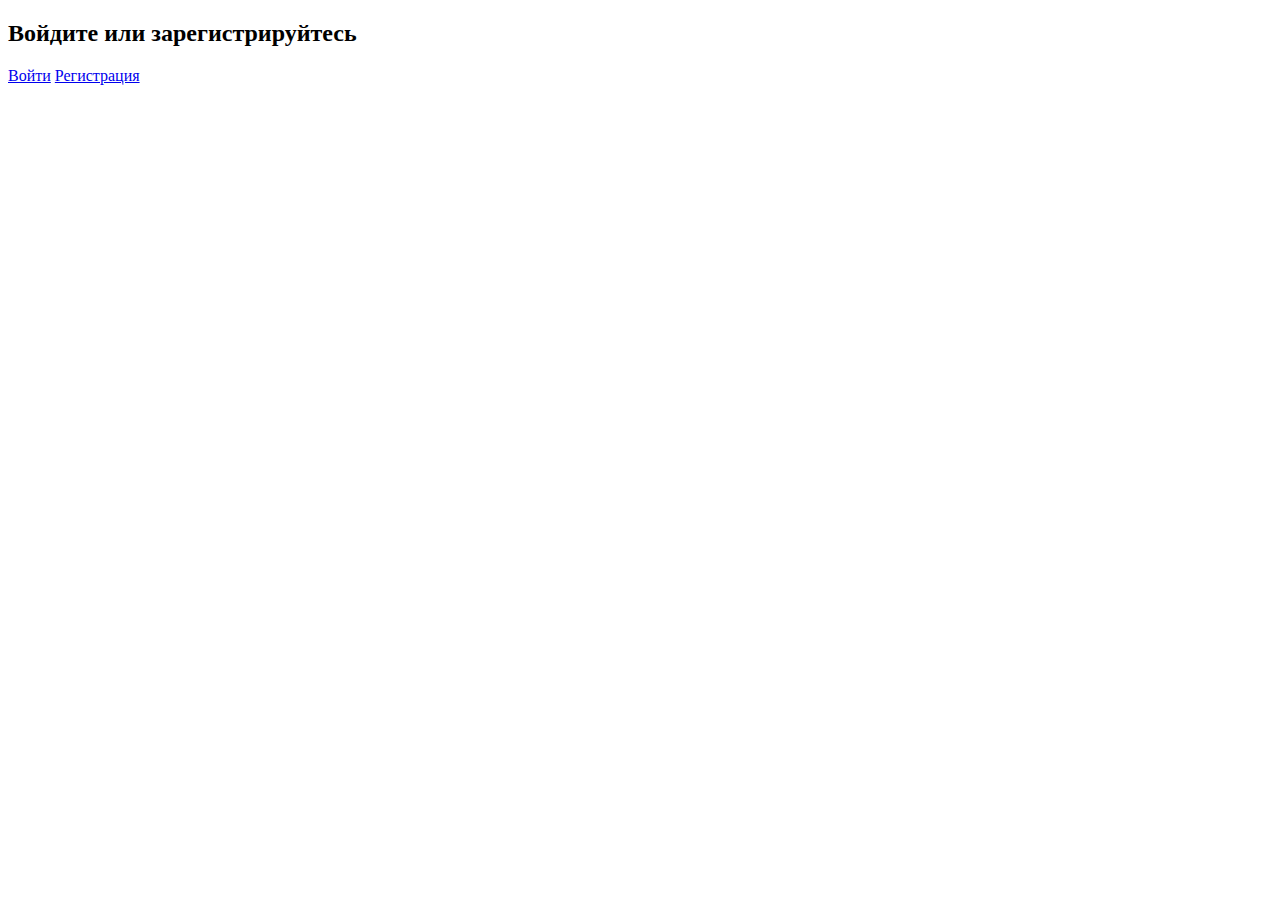
==== index.html @ ad6b0a48 "add index html" ====
<!DOCTYPE html>
<html lang="ru">
<head>
    <meta charset="UTF-8">
    <meta name="viewport" content="width=device-width, initial-scale=1.0">

    <link rel="preconnect" href="https://fonts.googleapis.com">
    <link rel="preconnect" href="https://fonts.gstatic.com" crossorigin>
    <link href="https://fonts.googleapis.com/css2?family=Roboto:ital,wght@0,100;0,300;0,400;0,500;0,700;0,900;1,100;1,300;1,400;1,500;1,700;1,900&display=swap" rel="stylesheet">

    <link rel="stylesheet" href="assets/styles/style.css">

    <title>Главная</title>
</head>
<body>
    

<main>

    <h2>Войдите или зарегистрируйтесь</h2>

    <a href="login.html">Войти</a>
    <a href="registration.html">Регистрация</a>

</main>


</body>
</html>
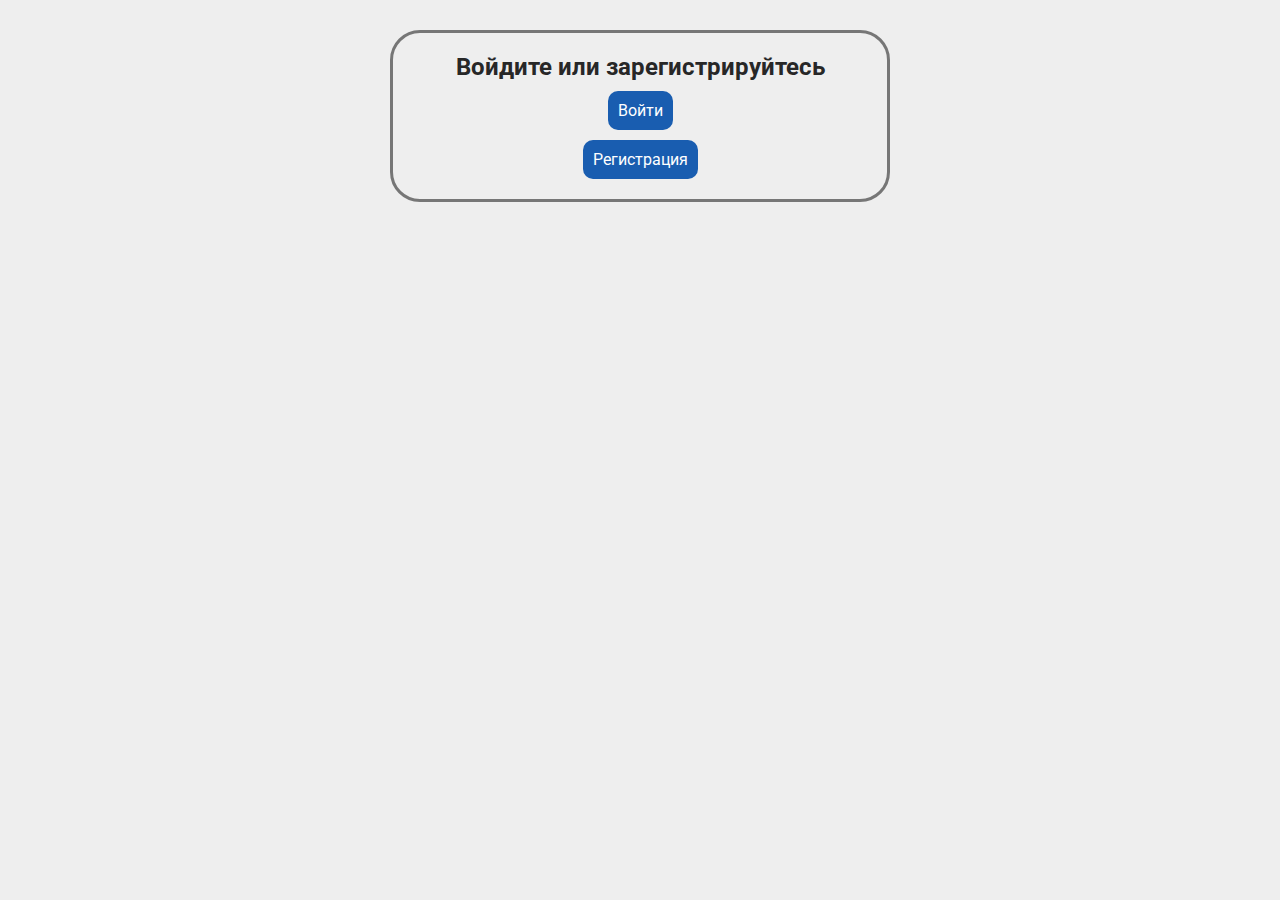
==== commit 6a1514ef: "add index.html" ====
--- a/index.html
+++ b/index.html
@@ -10,7 +10,7 @@
 
     <link rel="stylesheet" href="assets/styles/style.css">
 
-    <title>Главная</title>
+    <title>aГлавная</title>
 </head>
 <body>
     
--- a/assets/styles/style.css
+++ b/assets/styles/style.css
@@ -0,0 +1,88 @@
+body, html {
+    margin: 0;
+    padding: 0;
+    background-color: #eee;
+    font-family: "Roboto", serif;
+    font-size: 16px;
+    font-weight: 400;
+    color: #272727;
+}
+
+* {
+    margin: 0;
+    padding: 0;
+    box-sizing: border-box;
+
+    transition: all .3s ease;
+}
+
+main {
+    width: 500px;
+    margin-right: auto;
+    margin-left: auto;
+
+    border: 3px #767676 solid;
+    border-radius: 30px;
+    padding: 20px;
+
+    text-align: center;
+    margin-top: 30px;
+}
+
+main a {
+    background-color: #195db0;
+    color: #fff;
+    text-decoration: none;
+    padding: 10px;
+    border-radius: 10px;
+    display: block;
+    width: fit-content;
+
+    margin-right: auto;
+    margin-left: auto;
+}
+
+main a:first-of-type {
+    margin-top: 10px;
+    margin-bottom: 10px;
+}
+
+main a:hover {
+    opacity: 0.5;
+}
+
+main form {
+    display: flex;
+    flex-direction: column;
+    justify-content: center;
+    align-items: center;
+
+    margin-top: 10px;
+}
+
+main form input {
+    padding: 10px;
+    border-radius: 10px;
+    outline: none;
+    margin-bottom: 10px;
+    border: 1px #767676 solid;
+    width: 100%;
+}
+
+main form button {
+    background-color: #195db0;
+    color: #fff;
+    text-decoration: none;
+    padding: 10px;
+    border-radius: 10px;
+    display: block;
+    width: 100%;
+
+    cursor: pointer;
+}
+
+main form button:hover {
+    opacity: 0.5;
+}
+
+
